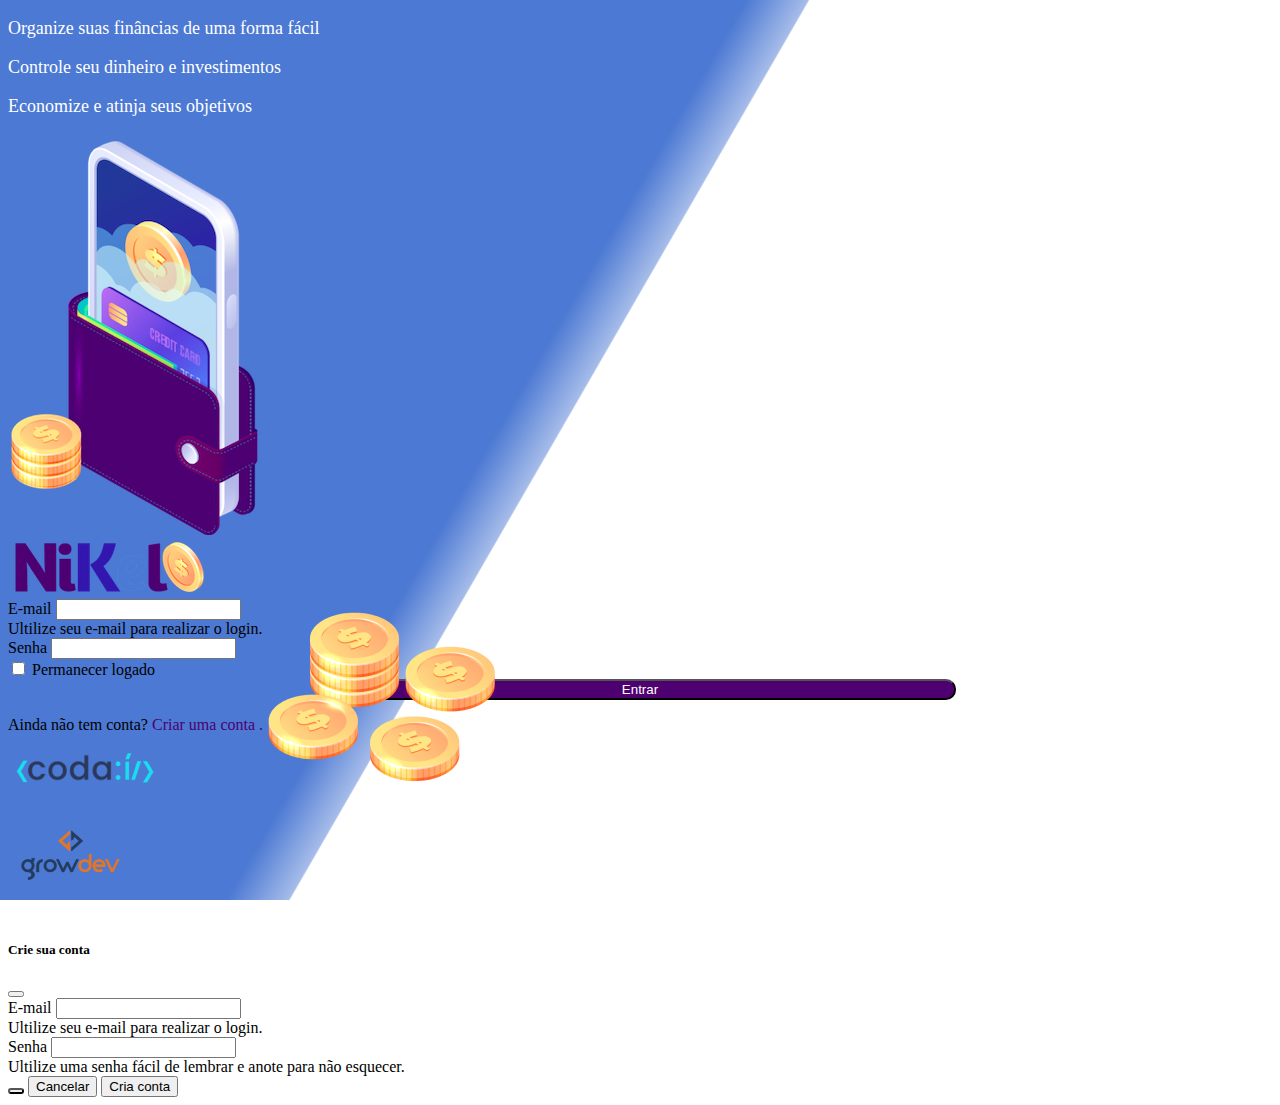
==== public/index.html @ 4fecb5ae "first commit" ====
<!DOCTYPE html>
<html lang="pt">
<head>
    <meta charset="UTF-8">
    <meta http-equiv="X-UA-Compatible" content="IE=edge">
    <meta name="viewport" content="width=device-width, initial-scale=1.0">
    <title>Nikel</title>
    <link href="https://cdn.jsdelivr.net/npm/bootstrap@5.1.3/dist/css/bootstrap.min.css" rel="stylesheet" integrity="sha384-1BmE4kWBq78iYhFldvKuhfTAU6auU8tT94WrHftjDbrCEXSU1oBoqyl2QvZ6jIW3" crossorigin="anonymous">
    <link rel="stylesheet" href="./css/styles.css">
</head>
<body id="login">
    <main>
        <div class="container">
            <div class="row vh-100">
                <div class="col d-flex justify-content-center my-5 flex-column">
                    <div class="text-login">
                        <p>Organize suas finâncias de uma forma fácil</p>
                        <p>Controle seu dinheiro e investimentos </p>
                        <p>Economize e atinja seus objetivos </p>
                    </div>
                    <div class="text-center">
                        <img src="./assets/images/pocket.png" alt="image pocket" class="img-fluid" srcset="">
                        <img src="./assets/images/coins.png" alt="image coins" class="img-fluid d-none d-md-inline coins" srcset="">
                    </div>
                </div>
                <div class="col d-flex justify-content-center my-5 flex-column">
                    <div class="container">
                        <div class="row">
                            <div class="col">
                             <div class="text-center mb-3">
                                <img src="./assets/images/nikel-logo.png" alt="logo nikel" class="img-fluid" srcset="">
                             </div>
                            </div>
                        </div>
                    </div>
                        <div class="row">
                            <div class="col">
                                <form>
                                    <div class="mb-3">
                                      <label for="exampleInputEmail1" class="form-label">E-mail</label>
                                      <input type="email" class="form-control" id="exampleInputEmail1" aria-describedby="emailHelp">
                                      <div id="emailHelp" class="form-text">Ultilize seu e-mail para realizar o login.</div>
                                    </div>
                                    <div class="mb-3">
                                      <label for="exampleInputPassword1" class="form-label">Senha</label>
                                      <input type="password" class="form-control" id="exampleInputPassword1">
                                    </div>
                                    <div class="mb-3 form-check">
                                      <input type="checkbox" class="form-check-input" id="exampleCheck1">
                                      <label class="form-check-label" for="exampleCheck1">Permanecer logado</label>
                                    </div>
                                    <button type="submit" class="btn button-login">Entrar</button>
                                  </form>
                            </div>
                        </div>
                        <div class="row">
                            <div class="col">
                                <p id="link-conta" class="text-center mt-2 form-text" data-bs-toggle="modal" 
                                data-bs-target="#register-modal">Ainda não tem conta? <span class="link-default">Criar uma conta .</span></p>
                            </div>
                        </div>
                        <div class="row">
                            <div class="col">
                                <div class="text-center mt-5">
                                    <img src="./assets/images/codai-logo.png" alt="logo codai" srcset="">
                                </div>
                            </div>
                        </div>
                        <div class="row">
                            <div class="col">
                                <div class="text-center">
                                    <img src="./assets/images/growdev-logo.png" alt="growdev-logo" srcset="">
                                </div>
                            </div>
                        </div>
                </div>
            </div>
        </div>
    
  <!-- Modal -->
  <div class="modal fade" id="register-modal" tabindex="-1" aria-labelledby="exampleModalLabel" aria-hidden="true">
    <div class="modal-dialog">
      <div class="modal-content">
        <div class="modal-header">
          <h5 class="modal-title" id="exampleModalLabel">Crie sua conta </h5>
          <button type="button" class="btn-close" data-bs-dismiss="modal" aria-label="Close"></button>
        </div>
        <form id="create-form">
        <div class="modal-body">
                <div class="mb-3">
                  <label for="email-create-input" class="form-label">E-mail</label>
                  <input type="email" class="form-control" id="email-create-input" aria-describedby="emailHelp">
                  <div id="emailHelp" class="form-text">Ultilize seu e-mail para realizar o login.</div>
                </div>
                <div class="mb-3">
                  <label for="password-create-input" class="form-label">Senha</label>
                  <input type="password" class="form-control" id="password-create-input" required>
                  <div id="emailhelp" class="form-text">Ultilize uma senha fácil de lembrar e 
                    anote para não esquecer.</div>
                </div>
        </div>
        <div class="modal-footer">
            <button type="button" class="btn btn-secondary button-cancel"></button>
          <button type="button" class="btn btn-secondary" data-bs-dismiss="modal">Cancelar</button>
          <button type="button" class="btn btn-primary">Cria conta</button>
        </div>
        </form>
      </div>
    </div>
  </div>
    </main>

    <script src="https://cdn.jsdelivr.net/npm/bootstrap@5.1.3/dist/js/bootstrap.bundle.min.js" integrity="sha384-ka7Sk0Gln4gmtz2MlQnikT1wXgYsOg+OMhuP+IlRH9sENBO0LRn5q+8nbTov4+1p" crossorigin="anonymous"></script>
</body>
</html>
---- public/css/styles.css ----
#login{
    background: linear-gradient( 120deg, #4c79d3, 44.9%, #ffffff 45%)no-repeat fixed;
}

#app{
    background: linear-gradient( 120deg, #ffffff, 44.9%, #4c79d3 45%)no-repeat fixed;
}

header{
    border-bottom: 1px solid #bebcbc;
    padding: 5px;
    background-color: #ffffff;
}

.color-primary{
color: #4e0070;

}
.color-secondary{
color: #4c79d3;

}

.icon-detail {
    font-size: 50px;
    margin-right: 10px;
    vertical-align: middle;
}


.text-login{
    color: #ffffff;
    font-size: 18px;
    font-weight: 500;
}

.coins{
    position: absolute;
    bottom: 100px;
}

.button-login{
    border-radius: 10px;
    background-color: #4e0070;
    color: #ffffff;
    width: 50%;
    margin: 0 25%;
}

.button-default{
    border-radius: 10px;
    background-color:#4e0070 ;
    color: #ffffff;


}

.button-cancel{
    border-radius: 10px;
}

.button-float {
    border-radius: 100%;
    height: 60px;
    width: 60px;
    position: fixed;
    padding: 0 !important;
    bottom: 1rem;
    right: 2rem;
    font-size: 35px;
    border: 2px solid #4e0070;
    background-color: #4e0070;
    color: #ffffff;
}

.button-float:hover{
    border: 2px solid #4c79d3;
    background-color: #ffffff;
    color: #4c79d3;
}



.button-login:hover, .button-default:hover {
    background: #4c79d3;
    color: #ffffff;
}

.link-default{
    color: #4e0070;
    cursor: pointer;
}

.link-default:hover{
    color:#4c79d3
}

.info{
    background-color: #ffffff;
    border-radius: 20px 20px 0px 0px ;
    padding: 20px 0px 0px 0px;
}
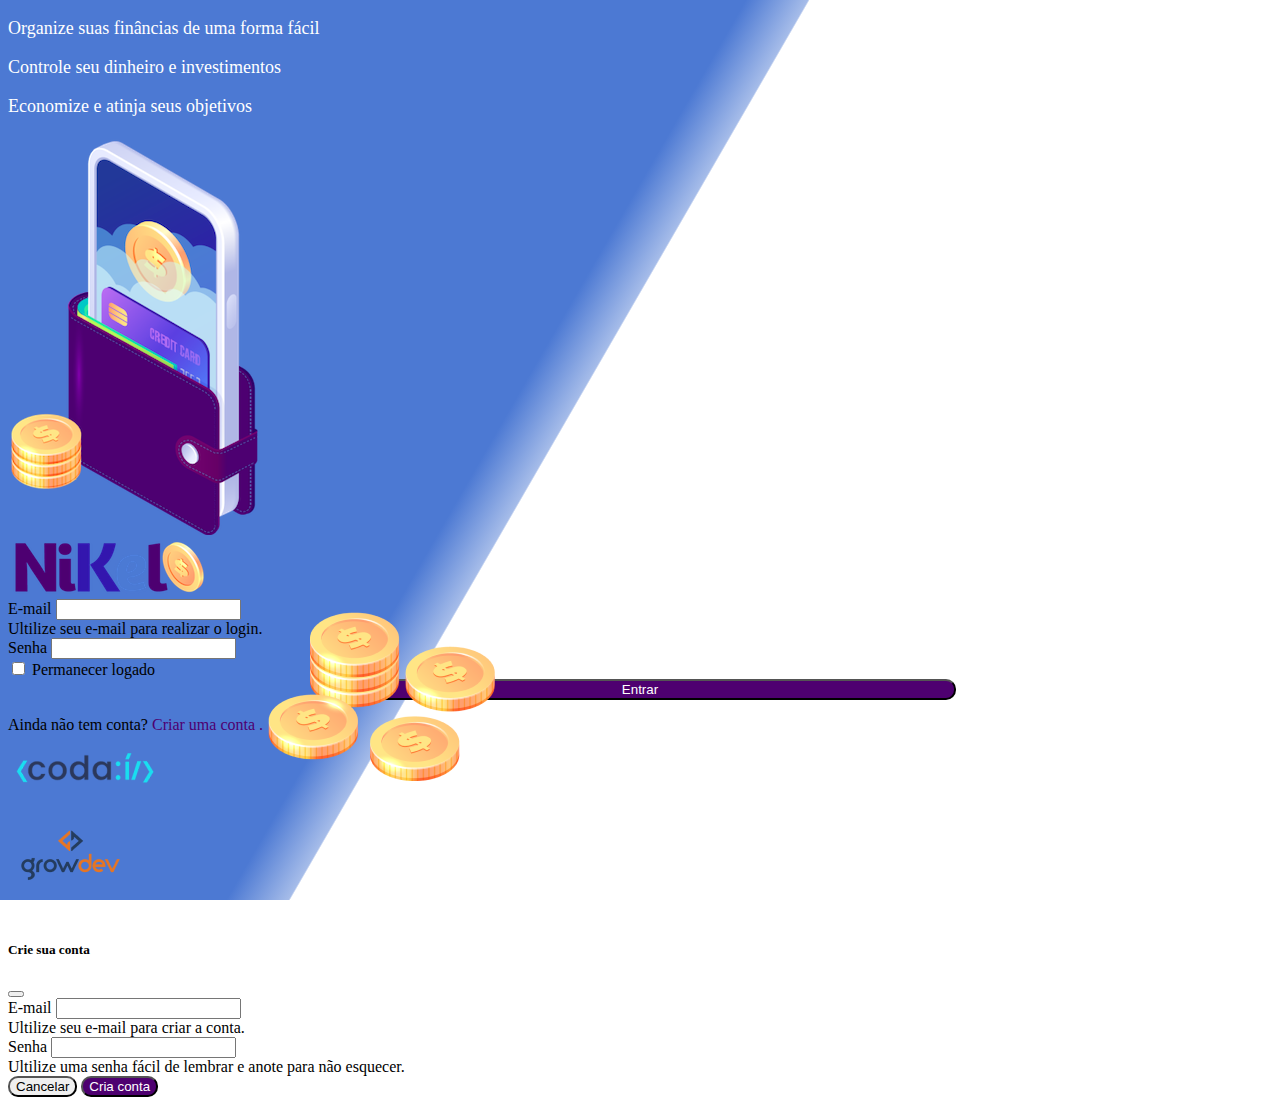
==== commit e9c0b237: "atualização" ====
--- a/public/index.html
+++ b/public/index.html
@@ -35,19 +35,19 @@
                     </div>
                         <div class="row">
                             <div class="col">
-                                <form>
+                                <form id="login-form">
                                     <div class="mb-3">
-                                      <label for="exampleInputEmail1" class="form-label">E-mail</label>
-                                      <input type="email" class="form-control" id="exampleInputEmail1" aria-describedby="emailHelp">
+                                      <label for="email-input" class="form-label">E-mail</label>
+                                      <input type="email" class="form-control" id="email-input" aria-describedby="emailHelp">
                                       <div id="emailHelp" class="form-text">Ultilize seu e-mail para realizar o login.</div>
                                     </div>
                                     <div class="mb-3">
-                                      <label for="exampleInputPassword1" class="form-label">Senha</label>
-                                      <input type="password" class="form-control" id="exampleInputPassword1">
+                                      <label for="password-input" class="form-label">Senha</label>
+                                      <input type="password" class="form-control" id="password-input">
                                     </div>
                                     <div class="mb-3 form-check">
-                                      <input type="checkbox" class="form-check-input" id="exampleCheck1">
-                                      <label class="form-check-label" for="exampleCheck1">Permanecer logado</label>
+                                      <input type="checkbox" class="form-check-input" id="session-check">
+                                      <label class="form-check-label" for="session-check">Permanecer logado</label>
                                     </div>
                                     <button type="submit" class="btn button-login">Entrar</button>
                                   </form>
@@ -89,8 +89,8 @@
         <div class="modal-body">
                 <div class="mb-3">
                   <label for="email-create-input" class="form-label">E-mail</label>
-                  <input type="email" class="form-control" id="email-create-input" aria-describedby="emailHelp">
-                  <div id="emailHelp" class="form-text">Ultilize seu e-mail para realizar o login.</div>
+                  <input type="email" class="form-control" id="email-create-input" aria-describedby="emailHelp" required>
+                  <div id="emailHelp" class="form-text">Ultilize seu e-mail para criar a conta.</div>
                 </div>
                 <div class="mb-3">
                   <label for="password-create-input" class="form-label">Senha</label>
@@ -100,9 +100,8 @@
                 </div>
         </div>
         <div class="modal-footer">
-            <button type="button" class="btn btn-secondary button-cancel"></button>
-          <button type="button" class="btn btn-secondary" data-bs-dismiss="modal">Cancelar</button>
-          <button type="button" class="btn btn-primary">Cria conta</button>
+          <button type="button" class="btn btn-secondary button-cancel " data-bs-dismiss="modal">Cancelar</button>
+          <button type="submit" class="btn button-default">Cria conta</button>
         </div>
         </form>
       </div>
@@ -111,5 +110,6 @@
     </main>
 
     <script src="https://cdn.jsdelivr.net/npm/bootstrap@5.1.3/dist/js/bootstrap.bundle.min.js" integrity="sha384-ka7Sk0Gln4gmtz2MlQnikT1wXgYsOg+OMhuP+IlRH9sENBO0LRn5q+8nbTov4+1p" crossorigin="anonymous"></script>
+    <script src="./js/index.js"></script>
 </body>
 </html>